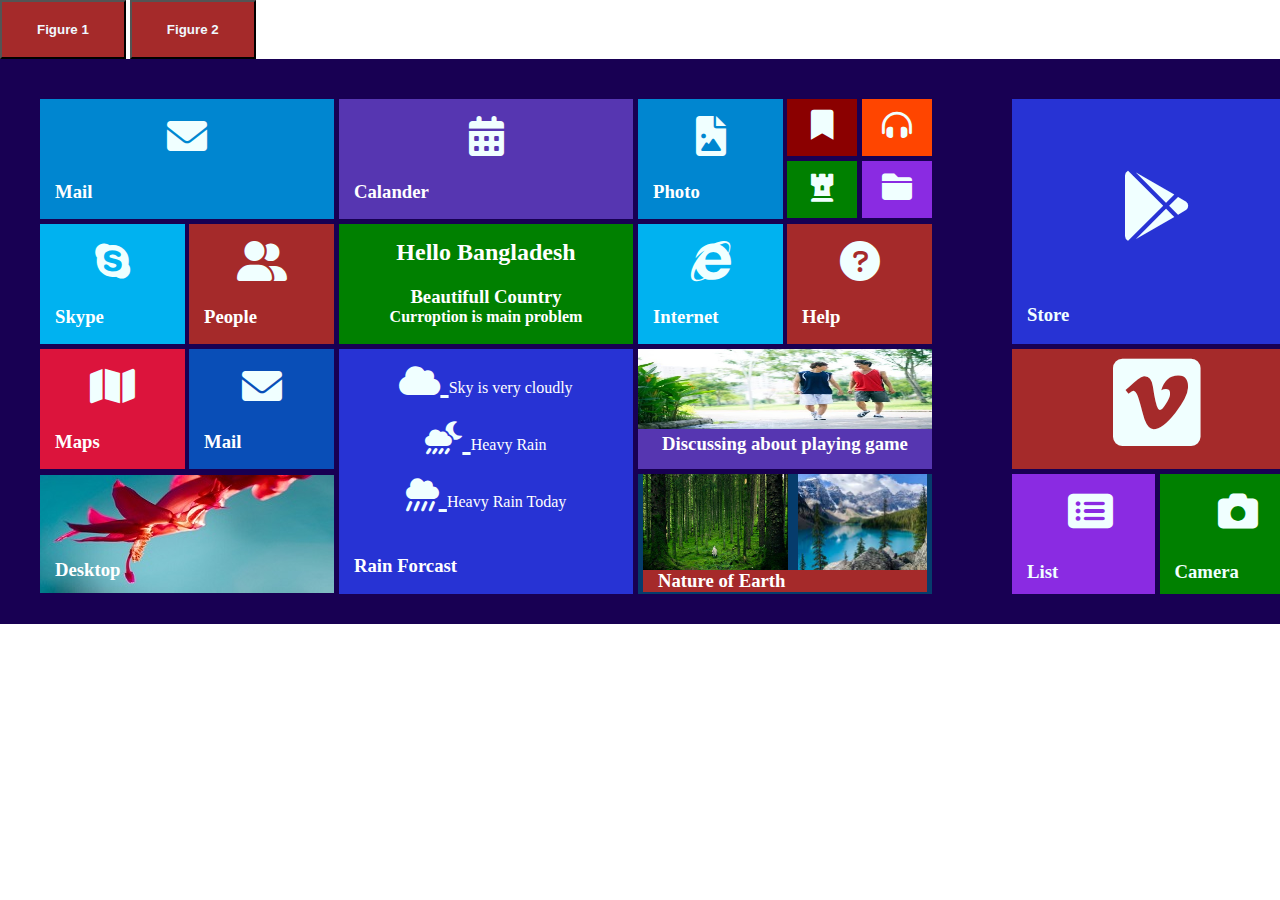
==== index.html @ b3431341 "add all path" ====
<!DOCTYPE html>
<html lang="en">
<head>
    <meta charset="UTF-8">
    <meta http-equiv="X-UA-Compatible" content="IE=edge">
    <meta name="viewport" content="width=device-width, initial-scale=1.0">
    <link rel="stylesheet" href="indexStyle.css">
    <link rel="stylesheet" href="https://cdnjs.cloudflare.com/ajax/libs/font-awesome/6.0.0/css/all.min.css" integrity="sha512-9usAa10IRO0HhonpyAIVpjrylPvoDwiPUiKdWk5t3PyolY1cOd4DSE0Ga+ri4AuTroPR5aQvXU9xC6qOPnzFeg==" crossorigin="anonymous" referrerpolicy="no-referrer" />
    <title>Document</title>
</head>
<body>
    <button class="btn1">
        <a href="./index.html">
            Figure 1
        </a>
    </button> 
    <button class="btn2">
        <a href="./index copy.html">
            Figure 2
        </a>
    </button>
    <div class="mainpart">
        <div class="grid">
            <div class="item item1">
                <a href="">
                    <i class="fa-solid fa-envelope"></i>
                </a>
                <h3>
                    Mail
                </h3>
            </div>
            <div class="item item2">
                <a href="">
                    <i class="fa-solid fa-calendar-days"></i>
                </a>
                <h3>
                    Calander
                </h3>
            </div>
            <div class="item item3">
                <div class="item3left">
                    <a href="">
                        <i class="fa-solid fa-file-image"></i>
                    </a>
                    <h3>
                        Photo
                    </h3>
                </div>
                <div class="item3right">
                    <div class="i3div1">
                        <a href="">
                            <i class="fa-solid fa-bookmark"></i>
                        </a>
                    </div>
                    <div class="i3div2">
                        <a href="">
                            <i class="fa-solid fa-headphones-simple"></i>
                        </a>
                    </div>
                    <div class="i3div3">
                        <a href="">
                            <i class="fa-solid fa-chess-rook"></i>
                        </a>
                    </div>
                    <div class="i3div4">
                        <a href="">
                            <i class="fa-solid fa-folder"></i>
                        </a>
                    </div>
                </div>
    
            </div>
           
            <div class="item item5">
                <div class="item5left">
                    <a href="">
                        <i class="fa-brands fa-skype"></i>
                    </a>
                    <h3>
                        Skype
                    </h3>
                </div>
                <div class="item5right">
                    <a href="">
                        <i class="fa-solid fa-user-group"></i>
                    </a>
                    <h3>
                        People
                    </h3>
                </div>
            </div>
            <div class="item item6">
                <h2>Hello Bangladesh</h2>
                <h3>Beautifull Country</h3>
                <h4>Curroption is main problem</h4>
                <h5></h5>
            </div>
            <div class="item item7">
                <div class="item7left">
                    <a href="">
                        <i class="fa-brands fa-internet-explorer"></i>
                    </a>
                    <h3>
                        Internet
                    </h3>
                </div>
                <div class="item7right">
                    <a href="">
                        <i class="fa-solid fa-circle-question"></i>
                    </a>
                    <h3>
                        Help
                    </h3>
                </div>
            </div>
            <div class="item item9">
                <div class="item9left">
                    <a href="">
                        <i class="fa-solid fa-map"></i>
                    </a>
                    <h3>
                        Maps
                    </h3>
                </div>
                <div class="item9right">
                    <a href="">
                        <i class="fa-solid fa-envelope"></i>
                    </a>
                    <h3>
                        Mail
                    </h3>
                </div>
            </div>
            <div class="item item10">
                <div class="cloud">
                    <a href="">
                        <i class="fa-solid fa-cloud"></i>
                    </a>
                    <span>
                        Sky is very cloudly
                    </span>
                </div>
                
                <div class="moonrain">
                    <a href="">
                        <i class="fa-solid fa-cloud-moon-rain"></i>
                    </a>
                    <span>
                         Heavy Rain
                    </span>
                </div>
                <div class="cloudheavy">
                    <a href="">
                        <i class="fa-solid fa-cloud-showers-heavy"></i>
                    </a>
                    <span>
                        Heavy Rain Today
                    </span>
                </div>
                <h3>
                    Rain Forcast
                </h3>
            </div>
            <div class="item item11">
                <img src="./img/discuss.jpg" alt="">
                <h3>
                    Discussing about playing game
                </h3>
            </div>
           
            <div class="item item13">
                <!-- <img src="./img/windows8.jpg" alt=""> -->
                <h3>
                    Desktop
                </h3>
            </div>
            <div class="item item14">
                <div class="img">
                    <img src="./img/img1.jpg" alt="">
                    <img src="./img/img2.jpg" alt="">
                </div>
                <h3>
                    Nature of Earth
                </h3>
            </div>
        </div>
    
        <div class="rightsideofgrid">
            <div class="item4">
                <a href="">
                    <i class="fa-brands fa-google-play"></i>
                </a>
                <h3>
                    Store
                </h3>
            </div>
            <div class="item12">
                <a href="">
                    <i class="fa-brands fa-vimeo-square"></i>
                </a>
            </div>
            <div class="item15">
                <div class="leftsider">
                    <a href="">
                        <i class="fa-solid fa-rectangle-list"></i>
                    </a>
                    <h3>
                        List
                    </h3>
                </div>
                <div class="rightsider">
                    <a href="">
                        <i class="fa-solid fa-camera"></i>
                    </a>
                    <h3>
                        Camera
                    </h3>
                </div>
            </div>
        </div>
        <!-- <div class="item item16">16</div> -->
    </div>
</body>
</html>
---- indexStyle.css ----
body{
    margin: 0 auto;
    padding: 0 auto;

}
button{
    background-color: brown;
    color: aliceblue;
    text-align: center;
    font-weight: 800;
    padding: 20px 35px;
}
button a{
    color: aliceblue;
    text-align: center;
    font-weight: 800;
    text-decoration: none;
}

h3{
    padding-top: 20px;
}
.mainpart{
    display: grid;
    background-color: #180053;
    padding: 40px;
    grid-template-columns: repeat(2,1fr);
    grid-template-rows: repeat(4,80px);
    grid-row-gap: 55px;
    grid-column-gap: 80px;
}
.grid{
   
    display: grid;
    /* border: 1px solid red; */
    grid-template-columns: repeat(3,294px);
    grid-template-rows: repeat(4,120px);
    grid-row-gap: 5px;
    grid-column-gap: 5px;
}
.grid .item{
    padding: 15px;
    text-align: center;
    color: white;
}
.grid .item1{
    background-color: #0086D0;
}
.grid .item1 a{
    font-size: 40px;
    color: azure;
}
.grid .item1 h3{
    text-align: left;
}
.grid .item2{
    background-color: #5636B1;
}
.grid .item2 a{
    font-size: 40px;
    color: azure;
}
.grid .item2 h3{
    text-align: left;
}
.grid .item3{
    margin: 0;
    padding: 0;
    background-color: #180053;
    display: grid;
    justify-content: space-between;
    grid-template-columns: repeat(2, 145px);
    grid-template-rows: repeat(2,120px);
 
}
.grid .item3 .item3left{
    background-color: #0086D0;
    padding: 15px;
}
.grid .item3 .item3left h3{
    text-align: left;
    /* padding-top: 20px; */
}
.grid .item3 .item3left a{
    color: azure;
    font-size: 40px;
}
.grid .item3 .item3right{
    display: grid;
    background-color: #180053;
    justify-content: space-between;
    grid-template-columns: repeat(2, 70px);
    grid-template-rows: repeat(2,57px);
    grid-row-gap: 5px;
    grid-column-gap: 5px;

}
.item3right .i3div1{
    background-color: darkred;
    padding: 10px;
}
.item3right .i3div1 a{
    color: azure;
    font-size: 30px;
}
.item3right .i3div2{
    background-color: orangered;
    padding: 10px;
}
.item3right .i3div2 a{
    color: azure;
    font-size: 30px;
}
.item3right .i3div3{
    background-color: green;
    padding: 10px;
}
.item3right .i3div3 a{
    color: azure;
    font-size: 30px;
}
.item3right .i3div4{
    background-color: blueviolet;
    padding: 10px;
}
.item3right .i3div4 a{
    color: azure;
    font-size: 30px;
}


.grid .item5{
    margin: 0;
    padding: 0;
    background-color: #180053;
    display: grid;
    justify-content: space-between;
    grid-template-columns: repeat(2, 145px);
    grid-template-rows: repeat(2,120px);
}
.grid .item5 .item5left{
    background-color: #00B2F0;
    padding: 15px;

}
.grid .item5 .item5left a{
    font-size: 40px;
    color: azure;
}
.grid .item5 .item5left h3{
    text-align: left;
}
.grid .item5 .item5right{
    background-color: brown;
    padding: 15px;
}
.grid .item5 .item5right a{
    font-size: 40px;
    color: azure;
}
.grid .item5 .item5right h3{
    text-align: left;
}
.grid .item6{
    background-color: green;
}
.grid .item6 h2,h3,h4{
    margin: 0;
}

.grid .item7{
    margin: 0;
    padding: 0;
    background-color: #180053;
    display: grid;
    justify-content: space-between;
    grid-template-columns: repeat(2, 145px);
    grid-template-rows: repeat(2,120px);
}
.grid .item7 .item7left{
    background-color: #00B2F0;
    padding: 15px;

}
.grid .item7 .item7left a{
    font-size: 40px;
    color: azure;
}
.grid .item7 .item7left h3{
    text-align: left;
}
.grid .item7 .item7right{
    background-color: brown;
    padding: 15px;
}
.grid .item7 .item7right a{
    font-size: 40px;
    color: azure;
}
.grid .item7 .item7right h3{
    text-align: left;
}
.grid .item8{
    background-color: rgb(139, 7, 139);
    
}
.grid .item9{
    margin: 0;
    padding: 0;
    background-color: #180053;
    display: grid;
    justify-content: space-between;
    grid-template-columns: repeat(2, 145px);
    grid-template-rows: repeat(2,120px);
}
.grid .item9 .item9left{
    background-color: crimson;
    padding: 15px;
}
.grid .item9 .item9left a{
    font-size: 40px;
    color: azure;
}
.grid .item9 .item9left h3{
    text-align: left;
}
.grid .item9 .item9right{
    background-color: #094EB7;
    padding: 15px;
}
.grid .item9 .item9right a{
    font-size: 40px;
    color: azure;
}
.grid .item9 .item9right h3{
    text-align: left;
}
.grid .item10{
    background-color: rgb(39, 51, 212);
    grid-column-start: 2;
    grid-column-end: 3;
    grid-row-start: 3;
    grid-row-end: 5;
    
}
.grid .item10 .cloud{
    padding: 20px 10px;
    padding-top: 0px;
}
.grid .item10 .moonrain{
    padding: 0px 10px;
}
.grid .item10 .cloudheavy{
    padding: 20px 10px;
}

.grid .item10 a{
    font-size: 33px;
    color: azure;
}
.grid .item10 h3{
    text-align: left;
}
.grid .item11{
    background-color: #5636B1;
    padding: 0;
}
.grid .item11 img{
    height: 80px;
    width: 100%;
    padding: 0;
    margin: 0;
    
}
.grid .item11 h3{
    padding: 0;
    margin: 0;
}

.grid .item13{
    background-image: url("./img/windows8.jpg");
    background-repeat: no-repeat;
    background-size: contain;
    background-position: center;
}
.grid .item13 h3{
    text-align: left;
    padding-top: 70px;
}
.grid .item14{
    background-color: rgb(6, 60, 108);
    padding: 0;
    margin: 0;
}
.grid .item14 .img{
    padding: 0;
    margin: 0;
    width: 100%;
    height: 80%;
    display: flex;
    justify-content: space-around;
}
.grid .item14 h3{
    padding: 0;
    margin: 0 5px;
    padding-left: 15px;
    text-align: left;
    background-color: brown;
}
.rightsideofgrid{
    display: grid;
    grid-template-columns: 290px;
    grid-template-rows: repeat(4,120px);
    grid-row-gap: 5px;
    grid-column-gap: 5px;
    /* padding: 15px; */
}
.rightsideofgrid .item4{
    background-color: rgb(39, 51, 212);
    grid-column-start: 1;
    grid-column-end: 2;
    grid-row-start: 1;
    grid-row-end: 3;
    text-align: center;
    padding-top: 70px;
}
.rightsideofgrid .item4 a{
    font-size: 70px;
    color: azure;
}
.rightsideofgrid .item4 h3{
    color: azure;
    text-align-last: left;
    padding-top: 55px;
    padding-left: 15px;
}
.rightsideofgrid .item12{
    background-color: brown;
    text-align: center;
    /* align-items: center; */
}
.rightsideofgrid .item12 a{
    font-size: 100px;
    color: azure;
}
.rightsideofgrid .item15{
    background-color: #180053;
    display: grid;
    grid-template-columns: repeat(2, 1fr);
    grid-template-rows: 1fr;
    grid-column-gap: 5px;
    grid-row-gap: 5px;
    text-align: center;
}
.rightsideofgrid .item15 .leftsider{
    background-color: blueviolet;
    padding: 15px 0 0 15px;
    /* border: 1px solid red; */
}
.rightsideofgrid .item15 .leftsider a{
    color: azure;
    font-size: 40px;

}
.rightsideofgrid .item15 .leftsider h3{
    text-align: left;
    color: azure;
    padding-top: 25px;
    
}
.rightsideofgrid .item15 .rightsider{
    background-color: green;
    color: azure;
    padding: 15px 0 0 15px;
}
.rightsideofgrid .item15 .rightsider a{
    font-size: 40px;
    color: azure;
}
.rightsideofgrid .item15 .rightsider h3{
    text-align: left;
    padding-top: 25px;
}
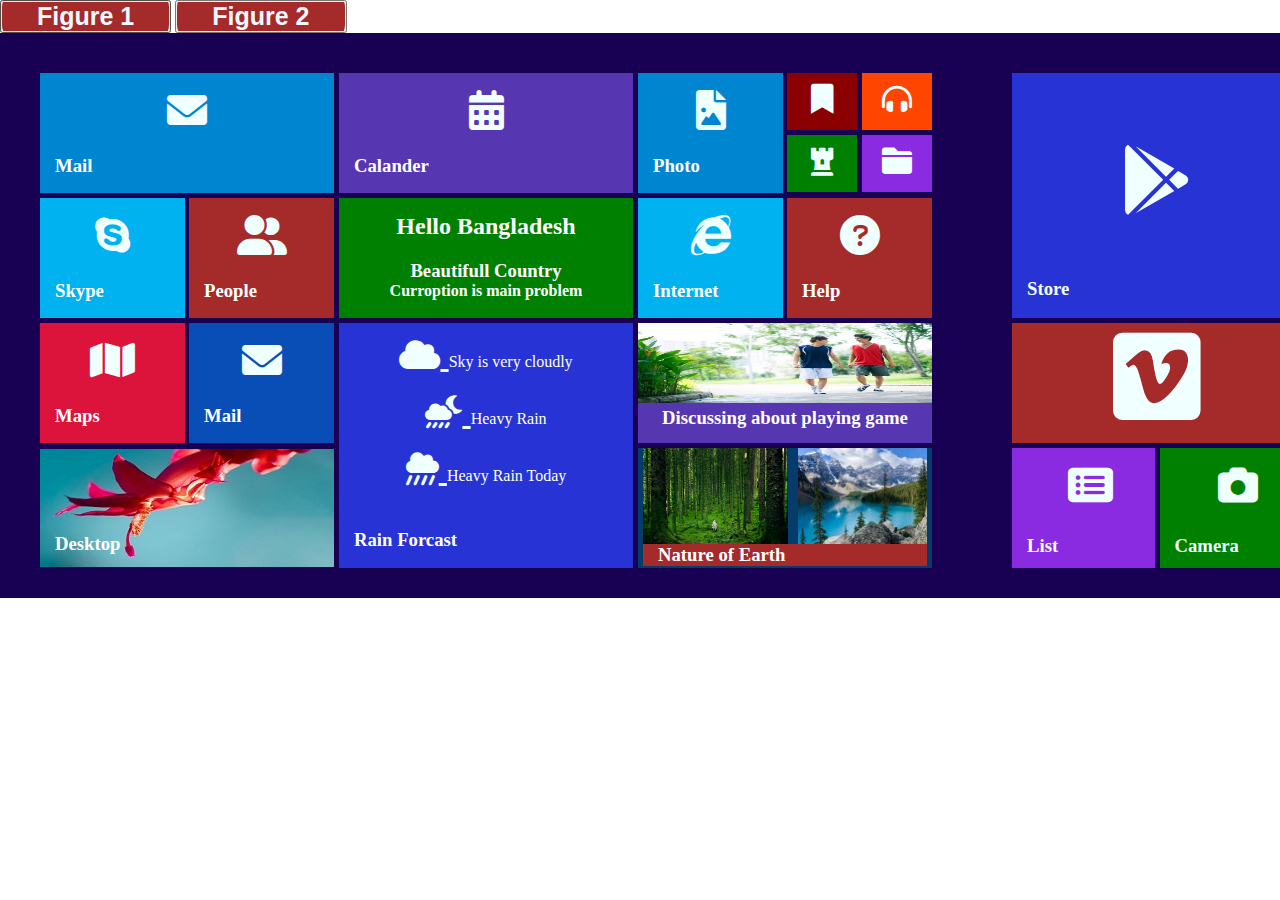
==== commit 6066400c: "final check" ====
--- a/index.html
+++ b/index.html
@@ -6,7 +6,7 @@
     <meta name="viewport" content="width=device-width, initial-scale=1.0">
     <link rel="stylesheet" href="indexStyle.css">
     <link rel="stylesheet" href="https://cdnjs.cloudflare.com/ajax/libs/font-awesome/6.0.0/css/all.min.css" integrity="sha512-9usAa10IRO0HhonpyAIVpjrylPvoDwiPUiKdWk5t3PyolY1cOd4DSE0Ga+ri4AuTroPR5aQvXU9xC6qOPnzFeg==" crossorigin="anonymous" referrerpolicy="no-referrer" />
-    <title>Document</title>
+    <title>Windows 8 Menu</title>
 </head>
 <body>
     <button class="btn1">
--- a/indexStyle.css
+++ b/indexStyle.css
@@ -4,17 +4,20 @@
 
 }
 button{
+    overflow: hidden;
+    padding: 0;
+}
+button a{
     background-color: brown;
     color: aliceblue;
     text-align: center;
     font-weight: 800;
-    padding: 20px 35px;
-}
-button a{
-    color: aliceblue;
-    text-align: center;
-    font-weight: 800;
+    font-size: 25px;
     text-decoration: none;
+    padding: 10px 35px;
+    /* border: 5px solid rgb(0, 0, 255);  */
+    border-radius: 15px;
+    
 }
 
 h3{
